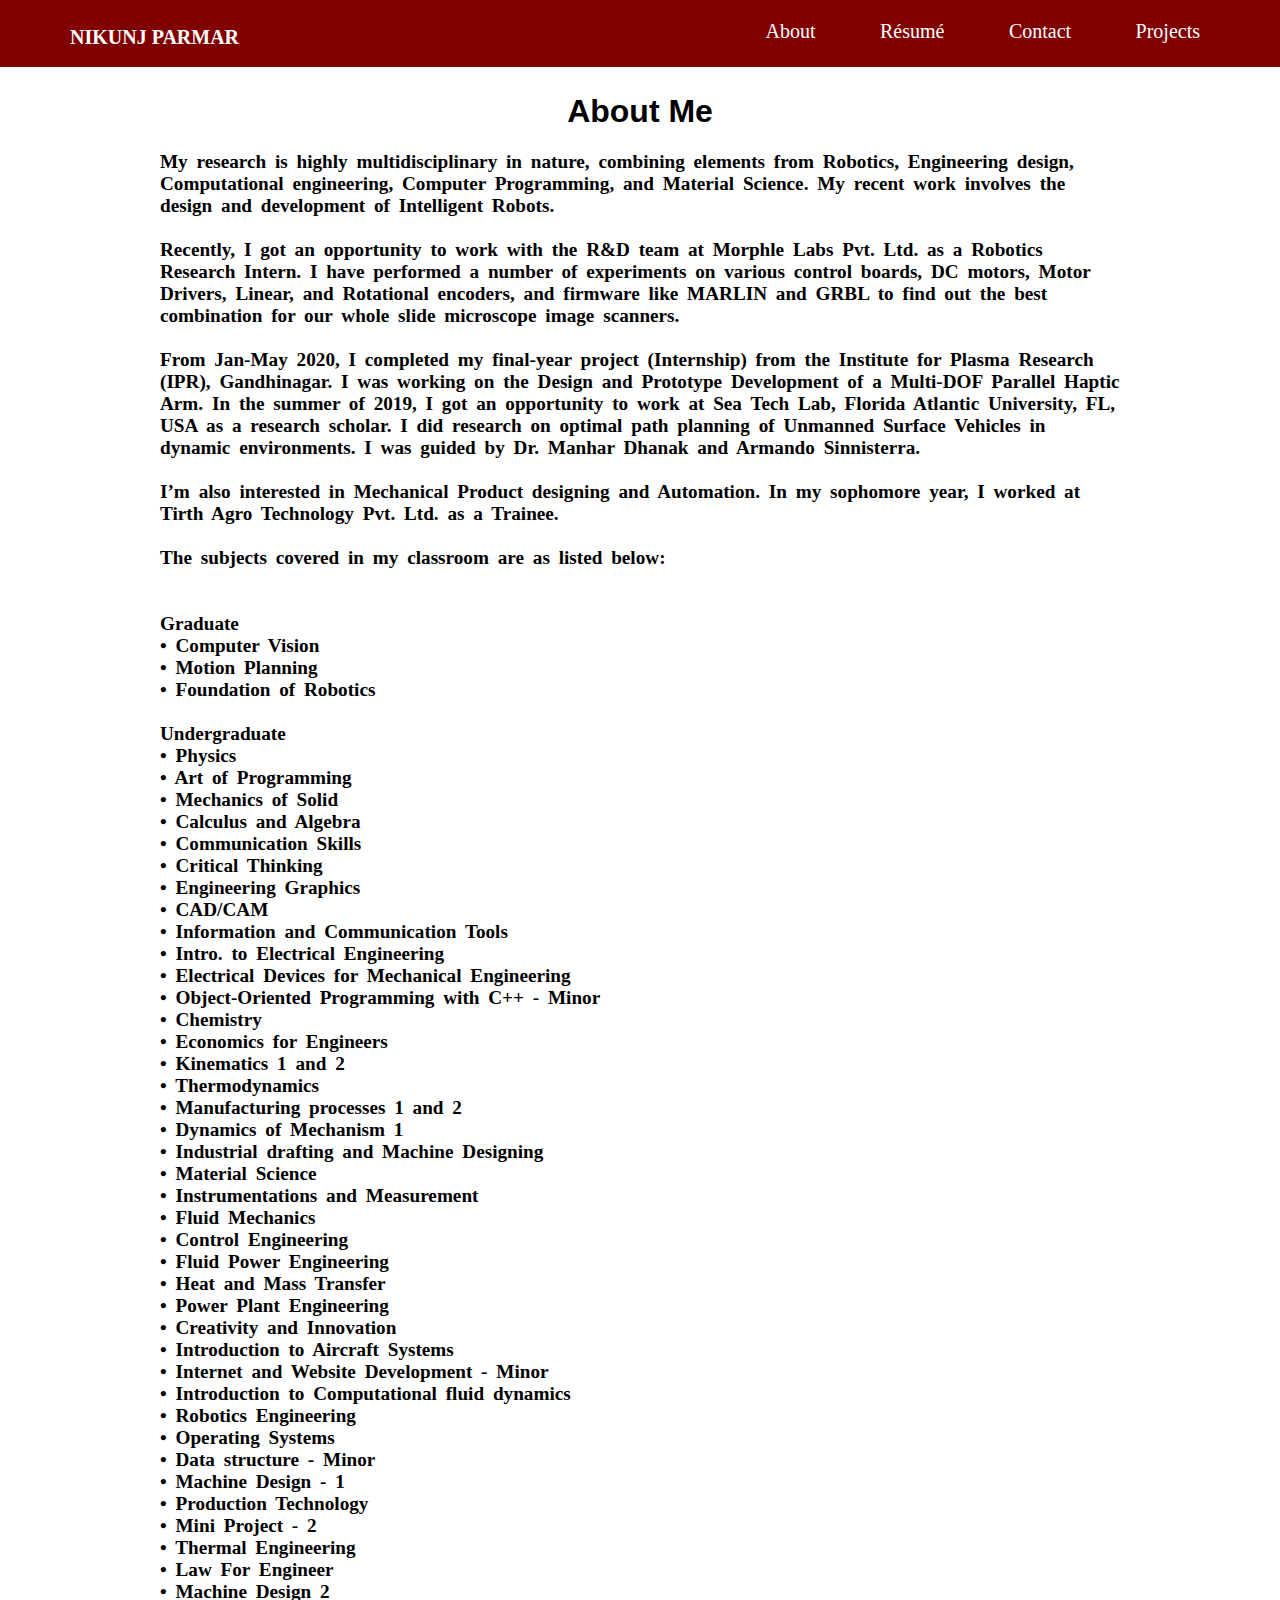
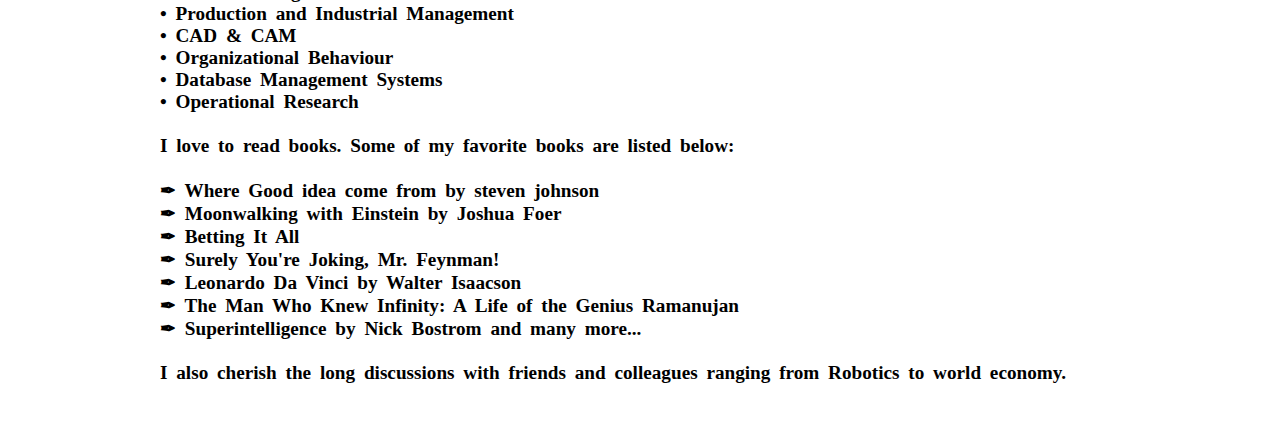
==== About.html @ 4bf36134 "Update About.html" ====
<!DOCTYPE html>
<html>
	<head>
		<title>About</title>
		<link href="style.css" type="text/css" rel="stylesheet">
		<meta charset="utf-8">
		<meta name="viewport" content="width=device-width, initial-scale=1">
		<meta name="description" content="First web-site">
		<meta name="author" content="Nikunj Parmar">
		<link href="https://fonts.googleapis.com/icon?family=Material+Icons" rel="stylesheet">
	</head>
	<body>
					<nav>
						<h1><a href="index.html" style="text-decoration:none;">NIKUNJ PARMAR</a></h1>
						<ul class="had">
							<li><a href="About.html">About</a></li>
							<li><a href="https://drive.google.com/file/d/1z7ZvDINM3H-Zdph-xTzewK-vb7JU3OR_/view?usp=sharing" target="_blank">Résumé</a></li>
							<li><a href="contact.html">Contact</a></li>
							<li><a href="Projects.html">Projects</a></li>
						</ul>
						<div style="clear:both;"></div>
					</nav>
					
					<div class="responsive_bar">
					<h3 class="had"><a href="index.html" style="text-decoration:none;">NIKUNJ PARMAR</a></h3>
					<h4 class="main"><i class="material-icons" style="font-size:25px;color:#fff;">list</i></h4>
					<div style="clear:both"></div>
					</div>
					
					<script src="https://code.jquery.com/jquery-3.3.1.min.js"></script>
					<script type="text/javascript">
					$(document).ready(function(){
						$(".main").click(function(){
							$("nav").slideToggle(500);
						})
					})
					</script>
		
					<div class="box_about">
					<h1>About Me</h1>
					<p>
						My research is highly multidisciplinary in nature, combining elements from Robotics, Engineering design, Computational engineering, Computer Programming, and Material Science. My recent work involves the design and development of Intelligent Robots. 
						
						</br></br>Recently, I got an opportunity to work with the R&D team at Morphle Labs Pvt. Ltd. as a Robotics Research Intern. I have performed a number of experiments on various control boards, DC motors, Motor Drivers, Linear, and Rotational encoders, and firmware like MARLIN and GRBL to find out the best combination for our whole slide microscope image scanners. 
						
						
						</br></br>From Jan-May 2020, I completed my final-year project (Internship) from the Institute for Plasma Research (IPR), Gandhinagar. I was working on the Design and Prototype Development of a Multi-DOF Parallel Haptic Arm. In the summer of 2019, I got an opportunity to work at Sea Tech Lab, Florida Atlantic University, FL, USA as a research scholar. I did research on optimal path planning of Unmanned Surface Vehicles in dynamic environments. I was guided by Dr. Manhar Dhanak and Armando Sinnisterra. </br></br>I’m also interested in Mechanical Product designing and Automation. In my sophomore year, I worked at Tirth Agro Technology Pvt. Ltd. as a Trainee. </br></br>


The subjects covered in my classroom are as listed below:</br></br>
</br>
<b>Graduate</b></br>
• Computer Vision</br>
• Motion Planning</br>
• Foundation of Robotics</br></br>
<b>Undergraduate</b></br>
• Physics</br>
• Art of Programming</br>
• Mechanics of Solid</br>
• Calculus and Algebra</br>
• Communication Skills</br>
• Critical Thinking </br>
• Engineering Graphics</br>
• CAD/CAM</br>
• Information and Communication Tools</br>
• Intro. to Electrical Engineering </br>
• Electrical Devices for Mechanical Engineering  </br>
• Object-Oriented Programming with C++ - <b>Minor</b></br>
• Chemistry</br>
• Economics for Engineers</br>
• Kinematics 1 and 2</br>
• Thermodynamics</br>
• Manufacturing processes 1 and 2</br>
• Dynamics of Mechanism 1 </br>
• Industrial drafting and Machine Designing </br>
• Material Science</br>
• Instrumentations and Measurement</br>
• Fluid Mechanics</br>
• Control Engineering</br>
• Fluid Power Engineering</br>
• Heat and Mass Transfer</br>
• Power Plant Engineering</br>
• Creativity and Innovation</br>
• Introduction to Aircraft Systems</br>
• Internet and Website Development - Minor</br>
• Introduction to Computational fluid dynamics</br>
• Robotics Engineering</br>
• Operating Systems</br>
• Data structure - Minor</br>
• Machine Design - 1</br>
• Production Technology</br>
• Mini Project - 2</br>
• Thermal Engineering</br>
• Law For Engineer</br>
• Machine Design 2</br>
• Production and Industrial Management</br>
• CAD & CAM</br>
• Organizational Behaviour</br>
• Database Management Systems</br>
• Operational Research</br>



</br>

I love to read books. Some of my favorite books are listed below: </br></br> ✒ Where Good idea come from by steven johnson</br> ✒ Moonwalking with Einstein by Joshua Foer</br> ✒ Betting It All</br> ✒ Surely You're Joking, Mr. Feynman!</br>✒ Leonardo Da Vinci by Walter Isaacson</br> ✒ The Man Who Knew Infinity: A Life of the Genius Ramanujan</br> ✒ Superintelligence by Nick Bostrom and many more... </br></br>

I also cherish the long discussions with friends and colleagues ranging from Robotics to world economy. 
</p></br>
					
			</div>
					
					
	</body>
</html>
---- style.css ----
body {
	margin : 0;
	padding : 0;
	font-family : sans-serif;	
	}
nav {
	width : 100%;
	background: 	#800000;
	padding : 0 50px;
	box-sizing : border-box;
}
nav h1{
	float : left;
	margin: 0;
	padding : 15px 20px;
	font-family : Tahoma;
	color : #fff;
}

nav a {
	color : #fff;
	text-decoration : none;
	font-family : Tahoma;
	font-size:20px;
}

nav ul {
	float : right ;
	margin : 0;
	padding : 0;
}

nav ul li{
	display : inline-block;
	list-style : none;
	padding : 20px 30px;
}

nav li a:hover{
	color : blue;
}

.responsive_bar {
	width : 100%;
	background : 	#800000;
	padding : 10px 30px;
	box-sizing : border-box;
	display : none;
}
.responsive_bar h3 a{
	color : #fff;
	margin : 0;
	padding : 7px 0px;
	float : left;
}

.responsive_bar h4{
	float : right;
	padding : 5px 10px;
	margin : 0;
	text-transform : uppercase;
	cursor : pointer;
}
.box{
	width : 700px; height : 500px;
	margin : auto;
	margin-top : 2%;
}


.pro_pic{
	width : 250px;
	height : 250px;
	border-radius : 1px solid white;
	margin : auto;
	margin-top : 10px;
	border-radius : 50%;
}

.box h3 {
	text-align : center;
	font-family : cursive, sans-serif;
	color : black;
	font-size :170%;
}

.box p{
	color : black;
	margin : 20px;
	font-family : "Palatino Linotype", "Book Antiqua", Palatino, serif;
	font-size : 120%;
	word-spacing : 4px;
	font-weight : bold;
}


@media (max-width : 900px)
{
	nav{
		display : none;
	}
	.responsive_bar{
		display : block;
	}
	nav h1{
		display : block; float : none;
	}
	nav ul {float : none;}
	nav ul li {
		display : block; text-align : center;
		background : black;
		border-bottom : 1px solid rgba(255,255,255,.1);
	}
	nav h1 {display : none;}
	
	.box{
	width : 100%; height : 600px;
	margin : auto;
	margin-top : 0%;
	}
	nav li a:hover{
	font-weight : bold;
	}
	
	
}

/*About me page*/

.box_about {
	width : 1000px; height : 500px;
	margin : auto;
	margin-top : 2%;
}

.box_about h1{
	text-align : center;
	font-family : Areal, sans-serif;
}

.box_about p{
	color : black;
	margin : 20px;
	font-family : "Palatino Linotype", "Book Antiqua", Palatino, serif;
	font-size : 120%;
	word-spacing : 4px;
	font-weight : bold;
}

@media (max-width : 900px)
{
	/*About me page - Responsive Design*/
	.box_about{
	width : 100%; height : 1200px;
	margin : auto;
	margin-top : 0%;
	}
	
}

/*Contact Box*/

.box_contact {
	width : 500px; height : 500px;
	margin : auto;
	margin-top:2%;
}
.box_contact h2{
	border-bottom : 1px solid gray;
}
.box_contact h2{
	font-family : Courier, monospace;
	font-size:20px;
}
.box_contact ul li{
	list-style : none;
	display : inline-block;
	margin : 10px;
}

.box_contact h3{
	font-family : Courier, monospace;
	font-size:20px;
	font-weight : bold;
	color : #800000;
}

@media (max-width : 900px)
{
	.box_contact {
	width : 300px; height : 300px;
	margin : auto;
	margin-top:2%;
    }
	.box_contact h2{
	font-family : Courier, monospace;
	font-size:15px;
}
.box_contact ul li{
	list-style : none;
	display : inline-block;
	margin : 10px;
}

.box_contact h3{
	font-family : Courier, monospace;
	font-size:15px;
	font-weight : bold;
	color : #800000;
}
}

/*Projects*/

.box_projects {
	margin : auto;
	width : 1000px;
}
.sub {
	margin-top : 5%;
	width: 100%;
	height : 600px;
	border-bottom : 5px solid #800000;
}

.sub h2{
	font-size : 30px;
	margin : 10px;
}
.sub h3 {
	margin : 10px;
	font-size: 15px;
}

.sub img {
	margin-top : 10px;
	width: 400px;; height:250px; display:block; margin-left:0px;
	float : right;
}

.sub p {
	color : black;
	margin : 20px;
	font-family : "Palatino Linotype", "Book Antiqua", Palatino, serif;
	font-size : 120%;
	word-spacing : 4px;
	font-weight : bold;
}

@media (max-width : 900px)
{
	/*Projects page - Responsive Design*/
	.box_projects {
	margin : auto;
	width : 100%;
	}
	.sub {
		height : 900px;
	}
	.sub p {
	color : black;
	margin : 20px;
	font-family : "Palatino Linotype", "Book Antiqua", Palatino, serif;
	font-size : 80%;
	word-spacing : 4px;
	font-weight : bold;
}
.sub h2{
	font-size : 20px;
	margin : 10px;
	text-align: center;
}
.sub h3 {
	margin : 10px;
	font-size: 7px;
	text-align : center;
}

.sub img {
	margin-top : 10px;
	width: 400px; height:250px; display:block;
	float: none;
}
}


/*Footer*/

#ftr {
	position : absolute ;
	margin : 0px;
	bottom : 0; 
	height : 30px;
	width : 100%;
	color : #808080;
	font-size: 15px; 
}

@media (max-width : 900px)
{
	#ftr {
	display : none; 
	}
}
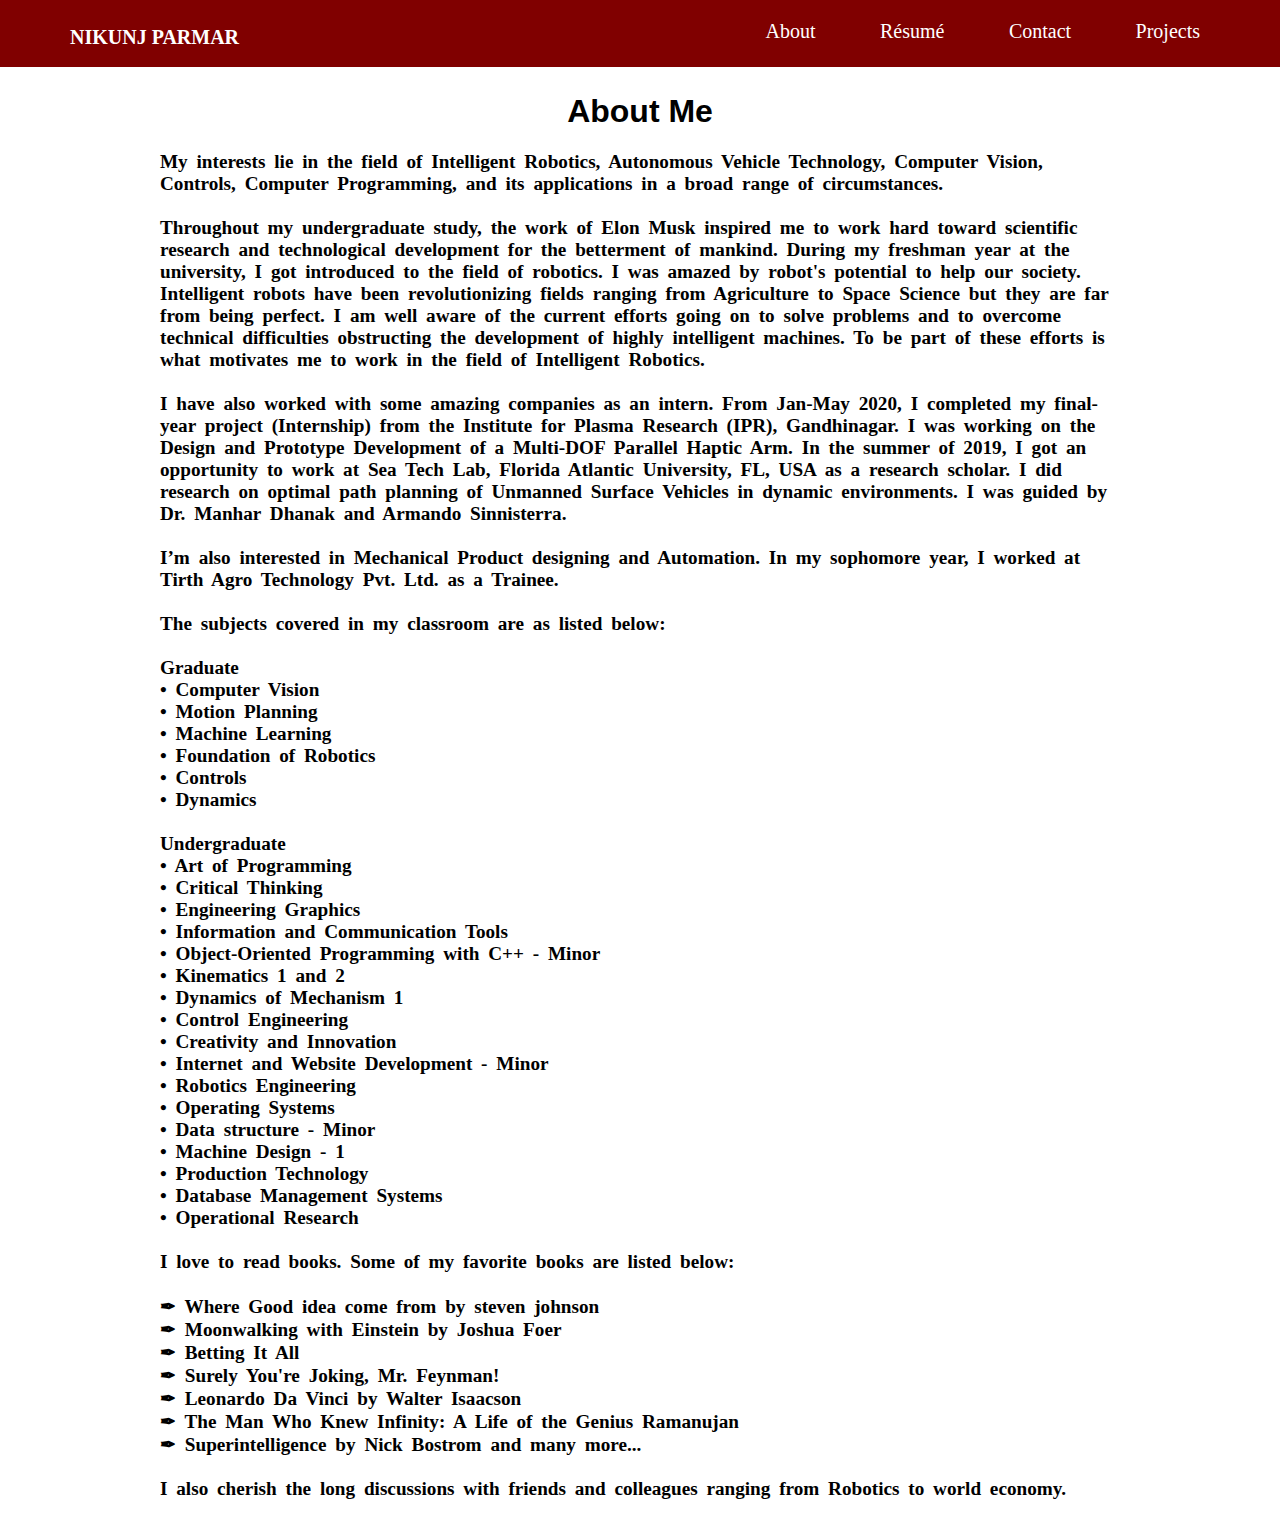
==== commit 0489a8ac: "Updated About file" ====
--- a/About.html
+++ b/About.html
@@ -14,7 +14,7 @@
 						<h1><a href="index.html" style="text-decoration:none;">NIKUNJ PARMAR</a></h1>
 						<ul class="had">
 							<li><a href="About.html">About</a></li>
-							<li><a href="https://drive.google.com/file/d/1z7ZvDINM3H-Zdph-xTzewK-vb7JU3OR_/view?usp=sharing" target="_blank">Résumé</a></li>
+							<li><a href="https://drive.google.com/file/d/1o_4-LeETmw__lsXzUOD5evbNBT3ihEQI/view?usp=sharing" target="_blank">Résumé</a></li>
 							<li><a href="contact.html">Contact</a></li>
 							<li><a href="Projects.html">Projects</a></li>
 						</ul>
@@ -39,67 +39,54 @@
 					<div class="box_about">
 					<h1>About Me</h1>
 					<p>
-						My research is highly multidisciplinary in nature, combining elements from Robotics, Engineering design, Computational engineering, Computer Programming, and Material Science. My recent work involves the design and development of Intelligent Robots. 
+						My interests lie in the field of Intelligent Robotics, Autonomous Vehicle Technology, 
+							Computer Vision, Controls, Computer Programming, and its applications in a broad range of circumstances.
 						
-						</br></br>Recently, I got an opportunity to work with the R&D team at Morphle Labs Pvt. Ltd. as a Robotics Research Intern. I have performed a number of experiments on various control boards, DC motors, Motor Drivers, Linear, and Rotational encoders, and firmware like MARLIN and GRBL to find out the best combination for our whole slide microscope image scanners. 
+						</br></br>Throughout my undergraduate study, the work of Elon Musk inspired me to work hard toward 
+						scientific research and technological development for the betterment of mankind. During my freshman year at the 
+						university, I got introduced to the field of robotics. I was amazed by robot's potential to help our society. 
+						Intelligent robots have been revolutionizing fields ranging from Agriculture to Space Science but they are far 
+						from being perfect. I am well aware of the current efforts going on to solve problems and to overcome technical 
+						difficulties obstructing the development of highly intelligent machines. To be part of these efforts is what 
+						motivates me to work in the field of Intelligent Robotics. 
 						
 						
-						</br></br>From Jan-May 2020, I completed my final-year project (Internship) from the Institute for Plasma Research (IPR), Gandhinagar. I was working on the Design and Prototype Development of a Multi-DOF Parallel Haptic Arm. In the summer of 2019, I got an opportunity to work at Sea Tech Lab, Florida Atlantic University, FL, USA as a research scholar. I did research on optimal path planning of Unmanned Surface Vehicles in dynamic environments. I was guided by Dr. Manhar Dhanak and Armando Sinnisterra. </br></br>I’m also interested in Mechanical Product designing and Automation. In my sophomore year, I worked at Tirth Agro Technology Pvt. Ltd. as a Trainee. </br></br>
+						</br></br>I have also worked with some amazing companies as an intern. From Jan-May 2020, I completed my final-year project (Internship) from the Institute for Plasma Research 
+						(IPR), Gandhinagar. I was working on the Design and Prototype Development of a Multi-DOF Parallel Haptic Arm. 
+						In the summer of 2019, I got an opportunity to work at Sea Tech Lab, Florida Atlantic University, FL, USA as a 
+						research scholar. I did research on optimal path planning of Unmanned Surface Vehicles in dynamic environments. 
+						I was guided by Dr. Manhar Dhanak and Armando Sinnisterra. </br></br>I’m also interested in Mechanical Product 
+						designing and Automation. In my sophomore year, I worked at Tirth Agro Technology Pvt. Ltd. as a Trainee. </br></br>
 
 
-The subjects covered in my classroom are as listed below:</br></br>
+The subjects covered in my classroom are as listed below:</br>
 </br>
 <b>Graduate</b></br>
 • Computer Vision</br>
 • Motion Planning</br>
-• Foundation of Robotics</br></br>
+• Machine Learning</br>
+• Foundation of Robotics</br>
+• Controls</br>
+• Dynamics</br></br>
+
 <b>Undergraduate</b></br>
-• Physics</br>
 • Art of Programming</br>
-• Mechanics of Solid</br>
-• Calculus and Algebra</br>
-• Communication Skills</br>
 • Critical Thinking </br>
 • Engineering Graphics</br>
-• CAD/CAM</br>
 • Information and Communication Tools</br>
-• Intro. to Electrical Engineering </br>
-• Electrical Devices for Mechanical Engineering  </br>
 • Object-Oriented Programming with C++ - <b>Minor</b></br>
-• Chemistry</br>
-• Economics for Engineers</br>
 • Kinematics 1 and 2</br>
-• Thermodynamics</br>
-• Manufacturing processes 1 and 2</br>
 • Dynamics of Mechanism 1 </br>
-• Industrial drafting and Machine Designing </br>
-• Material Science</br>
-• Instrumentations and Measurement</br>
-• Fluid Mechanics</br>
 • Control Engineering</br>
-• Fluid Power Engineering</br>
-• Heat and Mass Transfer</br>
-• Power Plant Engineering</br>
 • Creativity and Innovation</br>
-• Introduction to Aircraft Systems</br>
 • Internet and Website Development - Minor</br>
-• Introduction to Computational fluid dynamics</br>
 • Robotics Engineering</br>
 • Operating Systems</br>
-• Data structure - Minor</br>
+• Data structure - <b>Minor</b></br>
 • Machine Design - 1</br>
 • Production Technology</br>
-• Mini Project - 2</br>
-• Thermal Engineering</br>
-• Law For Engineer</br>
-• Machine Design 2</br>
-• Production and Industrial Management</br>
-• CAD & CAM</br>
-• Organizational Behaviour</br>
 • Database Management Systems</br>
 • Operational Research</br>
-
-
 
 </br>
 
